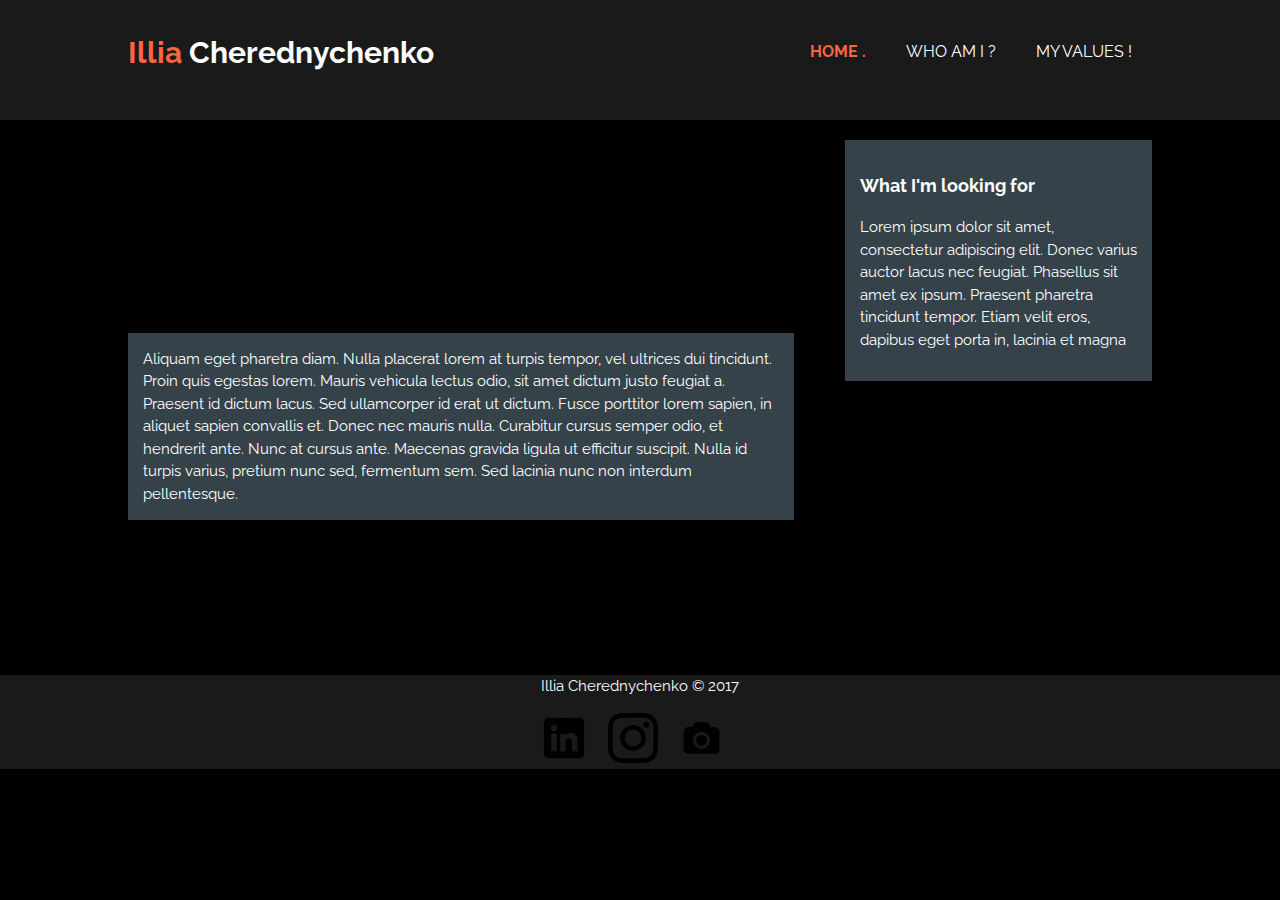
==== about.html @ bf39692e "ws" ====
<!DOCTYPE html>
<html>
  <head>
    <meta charset="utf-8">
    <meta name="viewport" content="width=device-width">
    <meta name="description" content="Affordable and professional web design">
	  <meta name="keywords" content="web design, affordable web design, professional web design">
  	<meta name="author" content="Brad Traversy">
    <title>Who am I ?</title>
    <link rel="stylesheet" href="./css/style.css">
    <link href="https://fonts.googleapis.com/css?family=Raleway" rel="stylesheet">
  </head>
  <body>
    <header>
      <div class="container">
        <div id="branding">
          <h1><span class="highlight">Illia</span> Cherednychenko</h1>
        </div>
        <nav>
          <ul>
            <li class="current"><a href="index.html">Home .</a></li>
            <li><a href="about.html">Who am I ?</a></li>
            <li><a href="services.html">My values !</a></li>
          </ul>
        </nav>
      </div>
    </header>

    <section id="main">
      <div class="container">
        <article id="main-col">
          <h1 class="page-title">My story</h1>
          <p>
            Lorem ipsum dolor sit amet, consectetur adipiscing elit. Donec varius auctor lacus nec feugiat. Phasellus sit amet ex ipsum. Praesent pharetra tincidunt tempor. Etiam velit eros, dapibus eget porta in, lacinia et magna. Nam eget eros non orci consectetur congue at ac augue. Proin eget arcu in enim feugiat ultricies. Curabitur maximus metus nec metus pretium viverra at et orci. Integer hendrerit ante ut placerat cursus.
          </p>
          <p class="dark">
Aliquam eget pharetra diam. Nulla placerat lorem at turpis tempor, vel ultrices dui tincidunt. Proin quis egestas lorem. Mauris vehicula lectus odio, sit amet dictum justo feugiat a. Praesent id dictum lacus. Sed ullamcorper id erat ut dictum. Fusce porttitor lorem sapien, in aliquet sapien convallis et. Donec nec mauris nulla. Curabitur cursus semper odio, et hendrerit ante. Nunc at cursus ante. Maecenas gravida ligula ut efficitur suscipit. Nulla id turpis varius, pretium nunc sed, fermentum sem. Sed lacinia nunc non interdum pellentesque.
          </p>
        </article>

        <aside id="sidebar">
          <div class="dark">
            <h3>What I'm looking for</h3>
            <p>Lorem ipsum dolor sit amet, consectetur adipiscing elit. Donec varius auctor lacus nec feugiat. Phasellus sit amet ex ipsum. Praesent pharetra tincidunt tempor. Etiam velit eros, dapibus eget porta in, lacinia et magna</p>
          </div>
        </aside>
      </div>
    </section>

    <footer>
      <p>Illia Cherednychenko &copy; 2017</p>
      <a href="https://www.linkedin.com/in/cherednychenkois/" target="_blank"><img class="links" src="./img/linkedin.png"></a>
      <a href="https://www.instagram.com/tvoichered/" target="_blank"><img class="links" src="./img/instagram.png"></a>
      <a href="https://unsplash.com/@yourturn" target="_blank"><img class="links" src="./img/unsplash.png"></a>

    </footer>
  </body>
</html>
---- css/style.css ----
body{
  width: 100%;
  background-image: url('../img/showcase.jpg');
  overflow-y: auto;
  background-repeat: no-repeat;
  background-size: cover;
  background-position: center;
  font: 15px/1.5 'Raleway', sans-serif;
  padding:0;
  margin:0;
  background-color:#000;
  font-family: 'Raleway', sans-serif;
}

/* Global */
.container{
  width:80%;
  margin:auto;
  overflow:hidden;
  min-height: 100%;
}

ul{
  margin:0;
  padding:0;
}

.button_1{
  height:38px;
  background:#e8491d;
  border:0;
  padding-left: 20px;
  padding-right:20px;
  color:#ffffff;
}

.dark{
  padding:15px;
  background:#35424a;
  color:#ffffff;
  margin-top:10px;
  margin-bottom:10px;
}

/* Header **/
header{
  background:rgba(255,255,255,0.1);
  color:#ffffff;
  padding-top:30px;
  min-height:70px;
}

header a{
  color:#ffffff;
  text-decoration:none;
  text-transform: uppercase;
  font-size:16px;
}

header li{
  float:left;
  display:inline;
  padding: 0 20px 0 20px;
}

header #branding{
  float:left;
}

header #branding h1{
  margin:0;
}

header nav{
  float:right;
  margin-top:10px;
}

header .highlight, header .current a{
  color:#fb6542;
  font-weight:bold;
}

header a:hover{
  color:#cccccc;
  font-weight:bold;
}

/* Showcase */
#showcase{
  min-height:41px;

  text-align:center;
  color:#fb6542;

}

#showcase h1{
  margin-top:100px;
  font-size:55px;
  margin-bottom:5px;
}

#showcase p{
  font-size:20px;
}

/* Boxes */
#boxes{

}

#boxes .box{
  float:left;
  text-align: center;
  width:30%;
  padding:10px;
  color:#fff;
}

#boxes .box img{
  width:90px;
}

/* Sidebar */
aside#sidebar{
  float:right;
  width:30%;
  margin-top:10px;
}

aside#sidebar .quote input, aside#sidebar .quote textarea{
  width:90%;
  padding:5px;
}

/* Main-col */
article#main-col{
  float:left;
  width:65%;
}

/* Services */
ul#services li{
  list-style: none;
  padding:20px;
  border: #cccccc solid 1px;
  margin-bottom:5px;
  background:#e6e6e6;
}

footer{
  margin-top:145px;
  color:#ffffff;
  text-align: center;
  background:rgba(255, 255, 255, 0.1);
}

footer .links {
  max-width: 50px;
  max-height: 50px;
  text-align: center;
  padding-right: 15px;
}

/* Media Queries */


  header{
    padding-bottom:20px;
  }

  #showcase h1{
    margin-top:auto;
  }
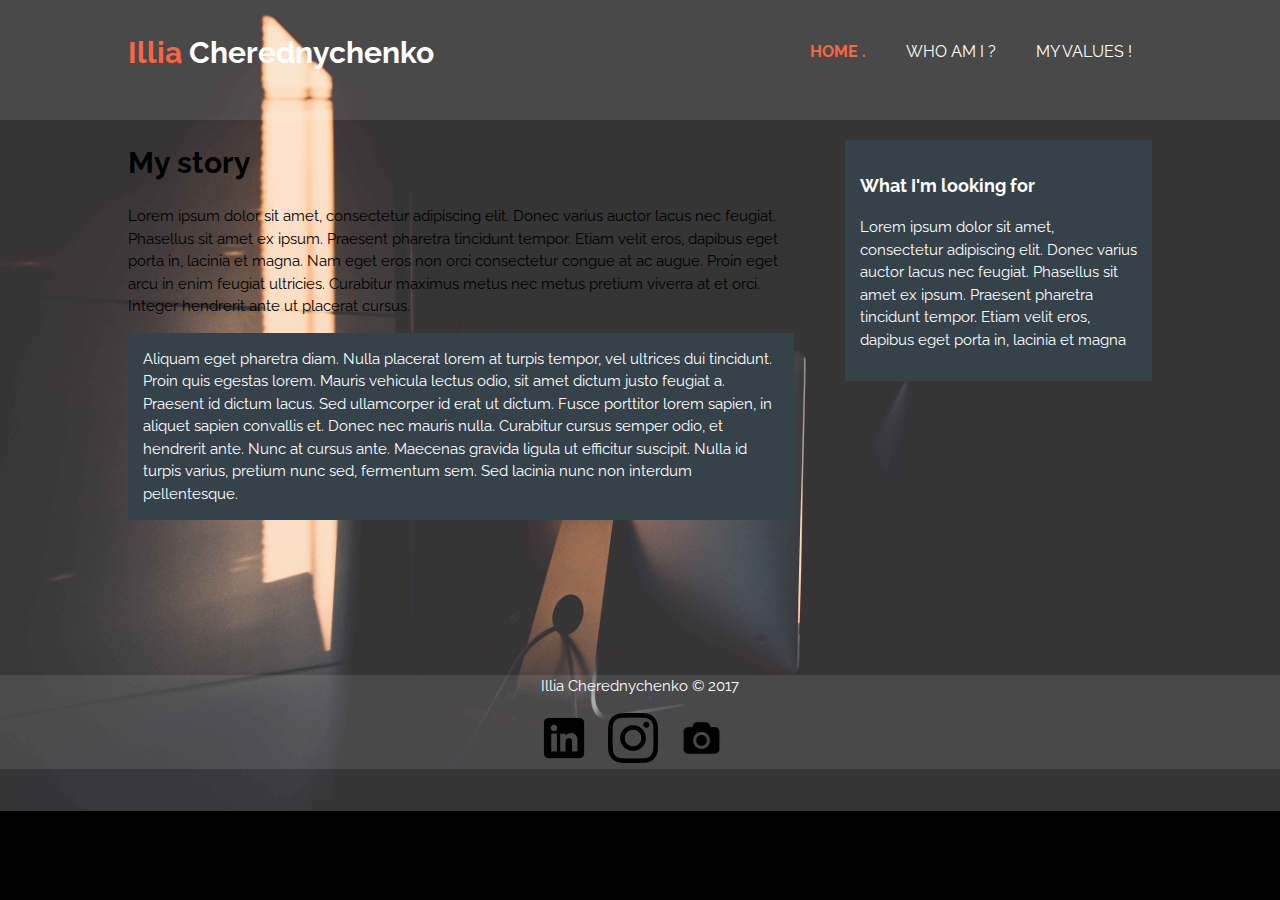
==== commit b8ca7153: "Update about.html" ====
--- a/about.html
+++ b/about.html
@@ -1,11 +1,21 @@
 <!DOCTYPE html>
 <html>
   <head>
+	  <script>
+  (function(i,s,o,g,r,a,m){i['GoogleAnalyticsObject']=r;i[r]=i[r]||function(){
+  (i[r].q=i[r].q||[]).push(arguments)},i[r].l=1*new Date();a=s.createElement(o),
+  m=s.getElementsByTagName(o)[0];a.async=1;a.src=g;m.parentNode.insertBefore(a,m)
+  })(window,document,'script','https://www.google-analytics.com/analytics.js','ga');
+
+  ga('create', 'UA-98175301-1', 'auto');
+  ga('send', 'pageview');
+
+          </script>
     <meta charset="utf-8">
     <meta name="viewport" content="width=device-width">
-    <meta name="description" content="Affordable and professional web design">
-	  <meta name="keywords" content="web design, affordable web design, professional web design">
-  	<meta name="author" content="Brad Traversy">
+    <meta name="description" content="Illia Cherednychenko - SEO/SEM, Marketing Specialist, Front End Web Developer">
+	  <meta name="keywords" content="web design, marketing, seo, sem, illia cherednychenko">
+  	<meta name="author" content="Illia Cherednychenko">
     <title>Who am I ?</title>
     <link rel="stylesheet" href="./css/style.css">
     <link href="https://fonts.googleapis.com/css?family=Raleway" rel="stylesheet">
